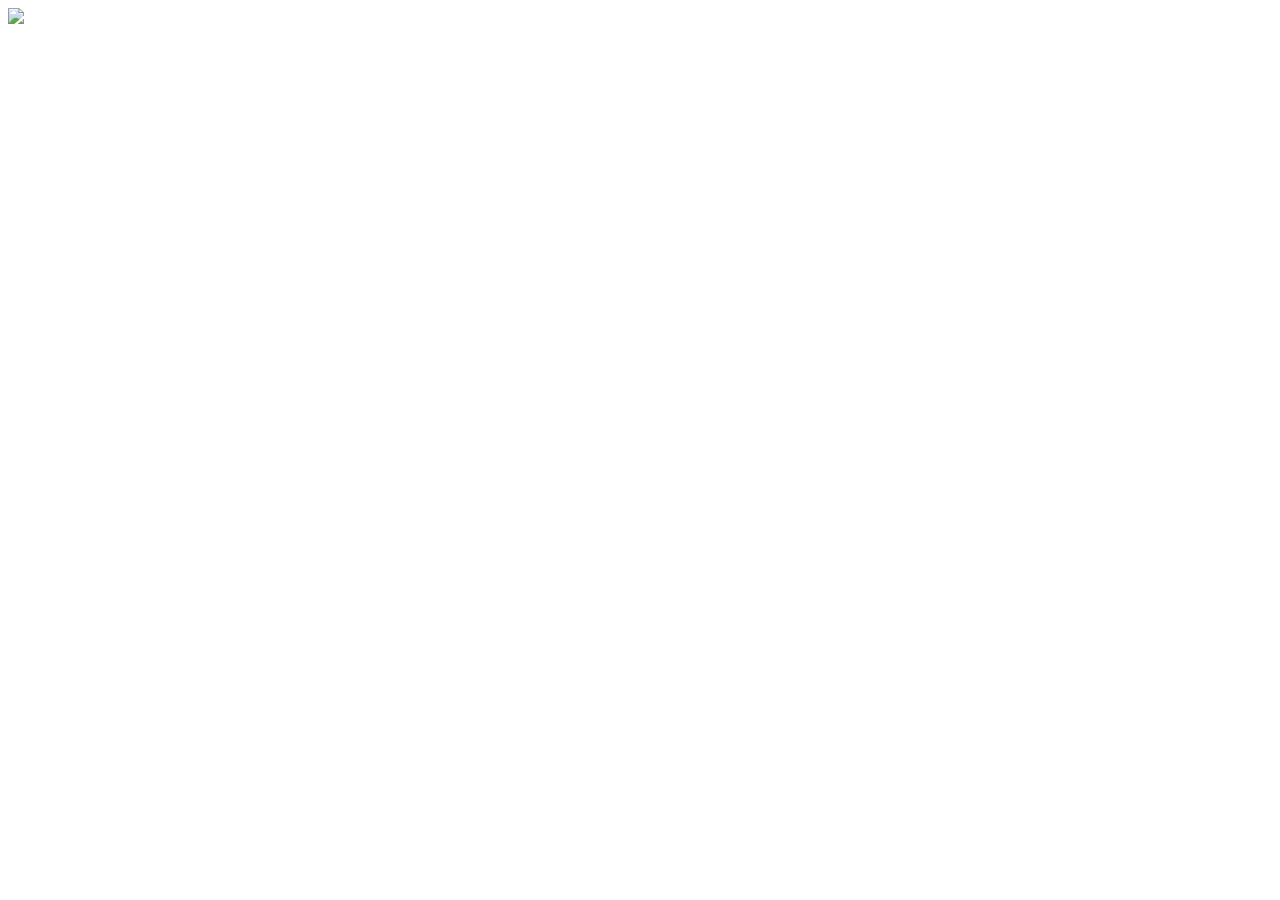
==== public/index.html @ d00223e3 "small change" ====
<!DOCTYPE html>
<html lang="en">
  <head>
    <meta charset="utf-8">
    <meta http-equiv="X-UA-Compatible" content="IE=edge">
    <meta name="viewport" content="width=device-width,initial-scale=1.0">
    <link rel="icon" href="<%= BASE_URL %>favicon.ico">
    <title>imageworx</title>
  </head>
  <body>
    <noscript>
      <strong>We're sorry but imageworx doesn't work properly without JavaScript enabled. Please enable it to continue.</strong>
    </noscript>
    <img src="//upload.wikimedia.org/wikipedia/en/c/cc/Rock_paper_scissors_lizard_spock.png">
    <div id="app"></div>
    <!-- built files will be auto injected -->
  </body>
</html>
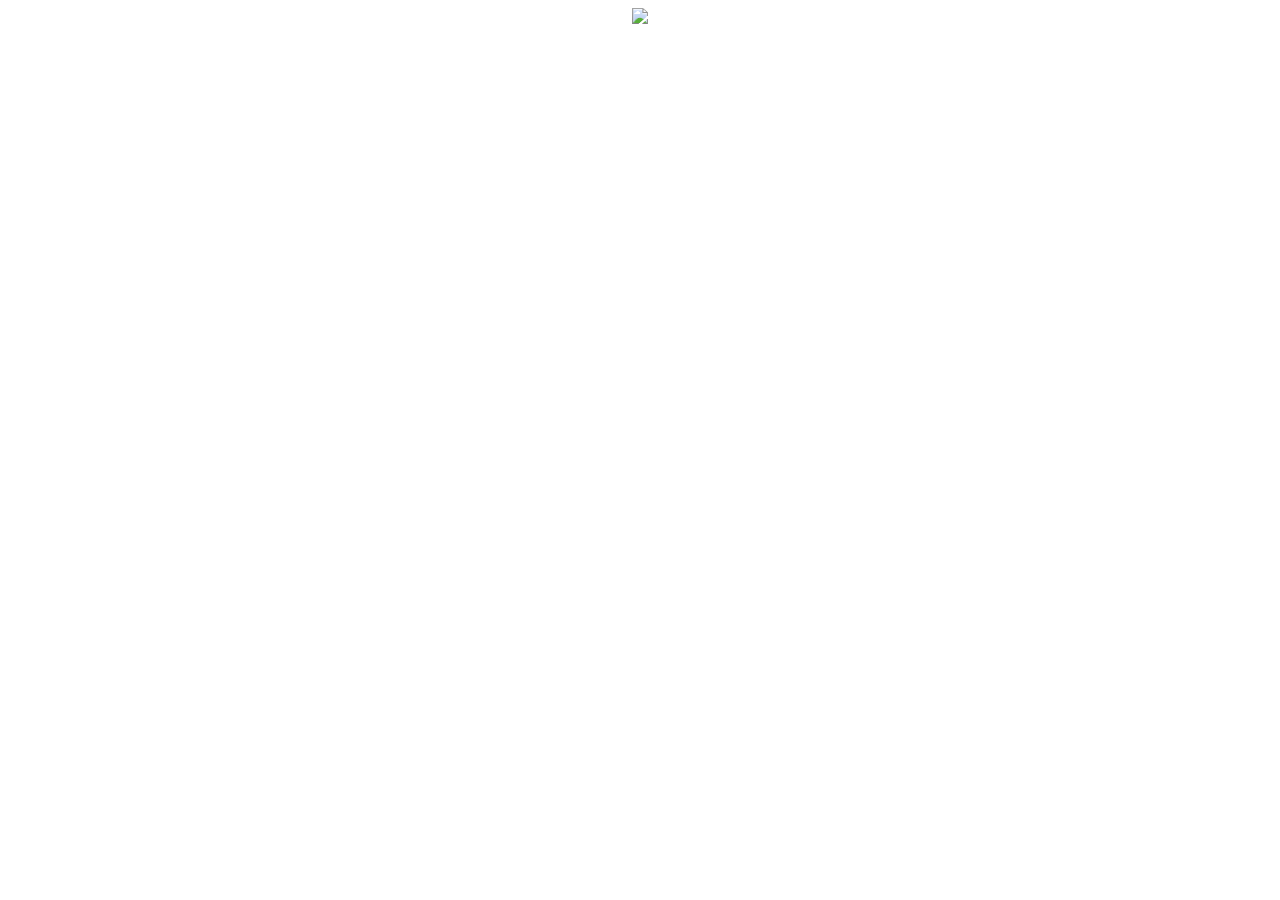
==== commit 0eae98ec: "change image position" ====
--- a/public/index.html
+++ b/public/index.html
@@ -11,8 +11,10 @@
     <noscript>
       <strong>We're sorry but imageworx doesn't work properly without JavaScript enabled. Please enable it to continue.</strong>
     </noscript>
-    <img src="//upload.wikimedia.org/wikipedia/en/c/cc/Rock_paper_scissors_lizard_spock.png">
     <div id="app"></div>
     <!-- built files will be auto injected -->
+    <div align='center'>
+    <img src="//upload.wikimedia.org/wikipedia/en/c/cc/Rock_paper_scissors_lizard_spock.png">
+    </div>
   </body>
 </html>
